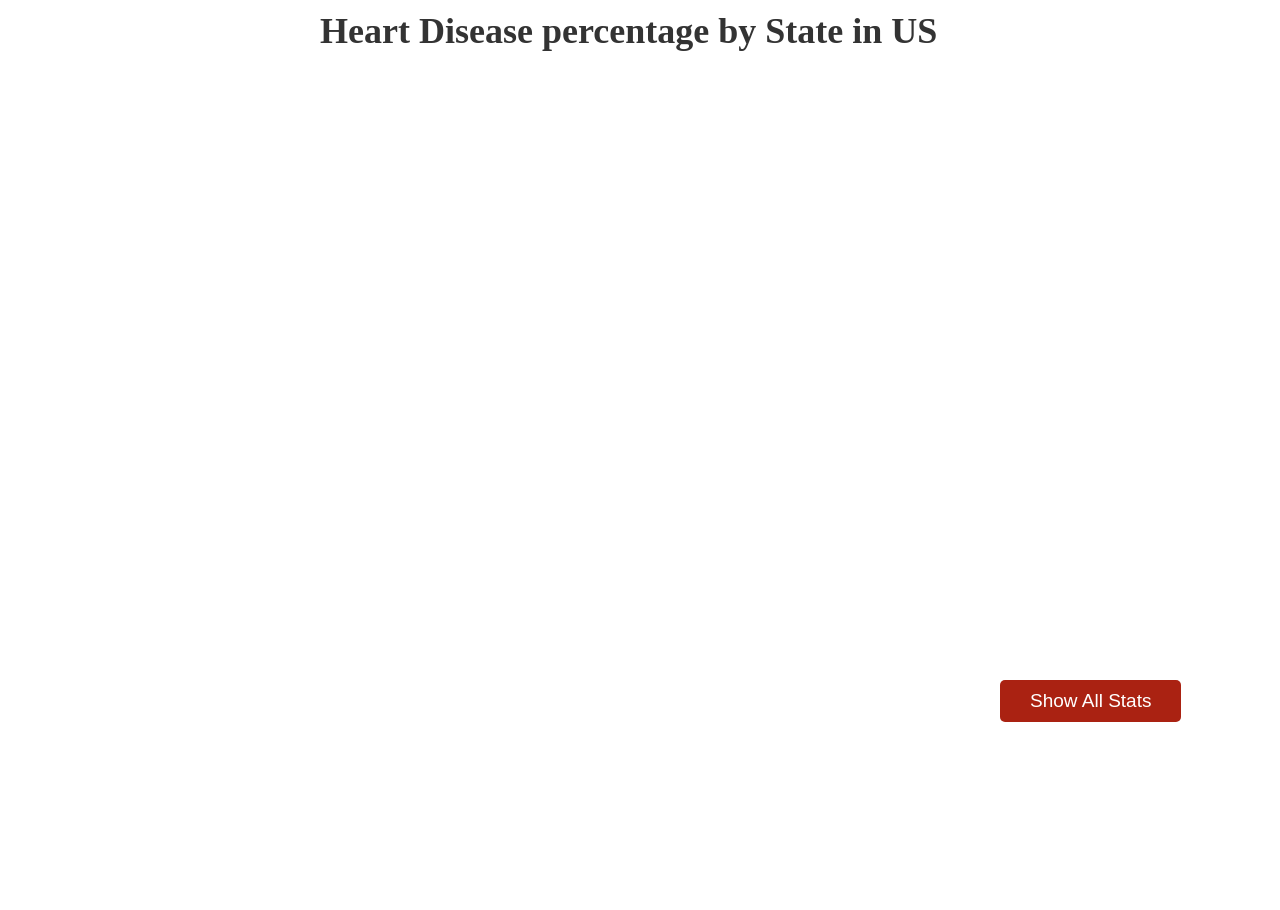
==== chloropeth.html @ 787fb0fa "Added files" ====
<!DOCTYPE html>
<html lang="en">
  <head>
    <meta charset="UTF-8" />
    <meta name="viewport" content="width=device-width, initial-scale=1.0" />
    <title>Heart Disease Indicators</title>
    <link rel="stylesheet" href="chloropeth.css" />
  </head>
  <body>
    <h1>Heart Disease percentage by State in US</h1>
    <svg width="1069" height="600"></svg>
    <button id="showAllStatsButton">Show All Stats</button>

    <script src="https://d3js.org/d3.v7.min.js"></script>
    <script src="chloropeth.js"></script>
  </body>
</html>
---- chloropeth.css ----
body {
  margin: 0;
  padding: 0;
  /* background-color: rgb(100, 101, 103); */
  background-size: cover;
  background-position: center;
  /* margin-top: 100px; */
  margin-left: 100px;
  height: 100vh;
}

.container {
  position: relative;
  width: 100%;
  height: 100%;
}

.tooltip {
  position: absolute;
  background-color: white;
  border: 1px solid #ccc;
  padding: 5px;
  border-radius: 5px;
  pointer-events: none;
}

.legend {
  font-size: 12px;
}

.legend-item {
  margin-bottom: 5px;
}
h1 {
  font-size: 36px; /* Change font size as needed */
  color: #333; /* Change text color as needed */
  /* text-align: center; Center the text */
  margin-top: 10px; /* Add margin below the heading */
  margin-left: 220px;
}

.legend-color {
  display: inline-block;
  width: 20px;
  height: 10px;
  margin-right: 5px;
  border: 1px solid #ccc;
}


#showAllStatsButton {
  padding: 10px 30px;
  background-color: #aa2212;
  color: #fff;
  border: none;
  border-radius: 5px;
  cursor: pointer;
  font-size: 19px;
  transition: background-color 0.3s ease;
  margin-left: 900px;
  border-color: #0f0b0b;
}

/* Hover effect for the button */
#showAllStatsButton:hover {
  background-color: #e26f5f;
  border-color: #0f0b0b;
}
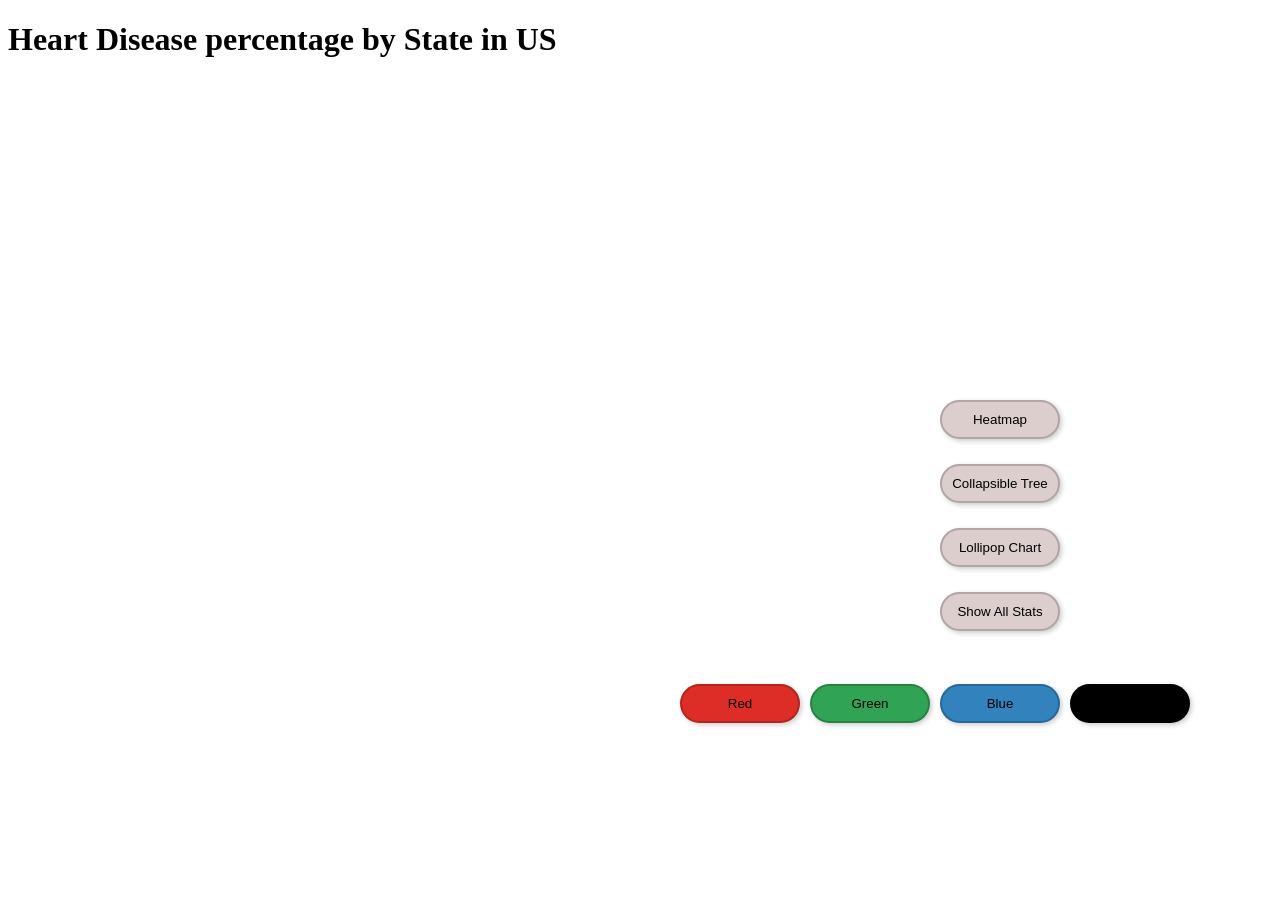
==== commit 9d82ef4e: "Added Phase-3 files" ====
--- a/chloropeth.html
+++ b/chloropeth.html
@@ -1,17 +1,326 @@
 <!DOCTYPE html>
 <html lang="en">
-  <head>
-    <meta charset="UTF-8" />
-    <meta name="viewport" content="width=device-width, initial-scale=1.0" />
+<head>
+    <meta charset="UTF-8">
+    <meta name="viewport" content="width=device-width, initial-scale=1.0">
     <title>Heart Disease Indicators</title>
-    <link rel="stylesheet" href="chloropeth.css" />
-  </head>
-  <body>
-    <h1>Heart Disease percentage by State in US</h1>
-    <svg width="1069" height="600"></svg>
-    <button id="showAllStatsButton">Show All Stats</button>
-
-    <script src="https://d3js.org/d3.v7.min.js"></script>
-    <script src="chloropeth.js"></script>
-  </body>
-</html>
+    <style>
+        .button-container {
+            position: absolute;
+            top: 400px; /* Adjust as needed */
+            right: 220px; /* Align buttons to the right */
+            display: flex;
+            flex-direction: column; /* Align buttons vertically */
+        }
+
+        .button-container-1 {
+            position: absolute;
+            /* top: 400px; */
+            right: 90px; /* Align buttons to the right */
+            display: flex;
+            flex-direction: row; /* Align buttons horizontally */
+            gap: 10px; /* Add space between buttons */
+
+        }
+
+        .button {
+            background-color: rgb(221, 206, 206);
+            color: black;
+            /* color: white; */
+            border: none;
+            padding: 10px;
+            margin-bottom: 25px;
+            cursor: pointer;
+            width: 120px;
+            border-radius: 20px; /* Keep border round */
+            transition: background-color 0.3s ease; /* Add transition */
+            border: 2px solid rgba(0, 0, 0, 0.2); /* Add border */
+            box-shadow: 2px 2px 5px rgba(0, 0, 0, 0.2); /* Add shadow */
+        }
+
+        
+
+        .button:hover {
+            background-color: white; /* Change hover background color to white */
+            color: rgb(142, 119, 119); /* Change text color on hover */
+        }
+        #redButton {
+            background-color: #de2d26; /* Red color */
+        }
+
+        #greenButton {
+            background-color: #31a354; /* Green color */
+        }
+
+        #blueButton {
+            background-color: #3182bd; /* Blue color */
+        }
+        #bnw {
+            background-color:black
+        }
+
+    </style>
+</head>
+<body>
+<h1>Heart Disease percentage by State in US</h1>
+<svg width="1069" height="600"></svg>
+<div class="button-container-1">
+    <button class="button" id="redButton">Red</button>
+    <button class="button" id="greenButton">Green</button>
+    <button class="button" id="blueButton">Blue</button>
+    <button class="button" id="bnw">BNW</button>
+</div>
+<div class="button-container">
+    <div><button class="button" id="heatmapButton">Heatmap</button></div>
+    <div><button class="button" id="treeButton">Collapsible Tree</button></div>
+    <div><button class="button" id="lollipopButton">Lollipop Chart</button></div>
+    <div><button class="button" id="showAllStatsButton">Show All Stats</button></div>
+</div>
+
+<script src="https://d3js.org/d3.v7.min.js"></script>
+<script src="chloropeth.js"></script>
+<script>
+    // Function to add animations to buttons
+    document.querySelectorAll('.button').forEach(button => {
+        button.addEventListener('mouseover', function() {
+            button.style.backgroundColor = '#F1F7F1';
+        });
+        button.addEventListener('mouseout', function() {
+            button.style.backgroundColor = 'rgb(207, 190, 190)';
+        });
+    });
+
+    // Load GeoJSON file
+    d3.json("us-states.json").then(function (us) {
+        // Create SVG element
+        var svg = d3.select("svg"),
+            width = +svg.attr("width"),
+            height = +svg.attr("height");
+
+        // Define projection
+        var projection = d3
+            .geoAlbersUsa()
+            .translate([width / 2, height / 2])
+            .scale(1000);
+
+        // Define path generator
+        var path = d3.geoPath().projection(projection);
+
+        // Mapping between state codes and state names
+        var stateNames = {
+    "0400000US01": "Alabama",
+    "0400000US02": "Alaska",
+    "0400000US04": "Arizona",
+    "0400000US05": "Arkansas",
+    "0400000US06": "California",
+    "0400000US08": "Colorado",
+    "0400000US09": "Connecticut",
+    "0400000US10": "Delaware",
+    "0400000US11": "District of Columbia",
+    "0400000US12": "Florida",
+    "0400000US13": "Georgia",
+    "0400000US15": "Hawaii",
+    "0400000US16": "Idaho",
+    "0400000US17": "Illinois",
+    "0400000US18": "Indiana",
+    "0400000US19": "Iowa",
+    "0400000US20": "Kansas",
+    "0400000US21": "Kentucky",
+    "0400000US22": "Louisiana",
+    "0400000US23": "Maine",
+    "0400000US24": "Maryland",
+    "0400000US25": "Massachusetts",
+    "0400000US26": "Michigan",
+    "0400000US27": "Minnesota",
+    "0400000US28": "Mississippi",
+    "0400000US29": "Missouri",
+    "0400000US30": "Montana",
+    "0400000US31": "Nebraska",
+    "0400000US32": "Nevada",
+    "0400000US33": "New Hampshire",
+    "0400000US34": "New Jersey",
+    "0400000US35": "New Mexico",
+    "0400000US36": "New York",
+    "0400000US37": "North Carolina",
+    "0400000US38": "North Dakota",
+    "0400000US39": "Ohio",
+    "0400000US40": "Oklahoma",
+    "0400000US41": "Oregon",
+    "0400000US42": "Pennsylvania",
+    "0400000US44": "Rhode Island",
+    "0400000US45": "South Carolina",
+    "0400000US46": "South Dakota",
+    "0400000US47": "Tennessee",
+    "0400000US48": "Texas",
+    "0400000US49": "Utah",
+    "0400000US50": "Vermont",
+    "0400000US51": "Virginia",
+    "0400000US53": "Washington",
+    "0400000US54": "West Virginia",
+    "0400000US55": "Wisconsin",
+    "0400000US56": "Wyoming",
+  };
+
+        // Load CSV data
+        d3.csv("data.csv").then(function (data) {
+            // Initialize objects to store heart attack counts and total people count in each state
+            var stateHeartAttackCounts = {};
+            var stateTotalPeople = {}; 
+            // Calculate heart attack percentages for each state
+            data.forEach(function (d) {
+                var state = d.State;
+                if (state in stateHeartAttackCounts) {
+                    if (d.HadHeartAttack === "Yes") {
+                        stateHeartAttackCounts[state]++;
+                    }
+                } else {
+                    stateHeartAttackCounts[state] = d.HadHeartAttack === "Yes" ? 1 : 0;
+                }
+                // Count total people in each state
+                if (state in stateTotalPeople) {
+                    stateTotalPeople[state]++;
+                } else {
+                    stateTotalPeople[state] = 1;
+                }
+            });
+
+            // Calculate percentages for each state based on total people in that state
+            for (var state in stateHeartAttackCounts) {
+                stateHeartAttackCounts[state] =
+                    (stateHeartAttackCounts[state] / stateTotalPeople[state]) * 100;
+            }
+
+            // Define color scales based on percentages
+            var redColorScale = d3
+                .scaleThreshold()
+                .domain([3.0, 4.5, 6, 7.5, 9])
+                .range(["#fee5d9", "#fcae91", "#fb6a4a", "#de2d26", "#a50f15"]);
+
+            var greenColorScale = d3
+                .scaleThreshold()
+                .domain([3.0, 4.5, 6, 7.5, 9])
+                .range(["#edf8e9", "#bae4b3", "#74c476", "#31a354", "#006d2c"]);
+
+            var blueColorScale = d3
+                .scaleThreshold()
+                .domain([3.0, 4.5, 6, 7.5, 9])
+                .range(["#eff3ff", "#bdd7e7", "#6baed6", "#3182bd", "#08519c"]);
+            var bnwColorScale = d3
+                .scaleThreshold()
+                .domain([3.0, 4.5, 6, 7.5, 9])
+                .range(["#ffffff", "#bfbfbf", "#7f7f7f", "#404040", "#000000"]);
+
+
+            // Define legend data for each color scale
+            var redLegendData = [
+                { color: "#fee5d9", label: "0.00 - 3.00%" },
+                { color: "#fcae91", label: "3.00 - 4.50%" },
+                { color: "#fb6a4a", label: "4.50 - 6.00%" },
+                { color: "#de2d26", label: "6.00 - 7.50%" },
+                { color: "#a50f15", label: "7.50% and above" },
+            ];
+
+            var greenLegendData = [
+                { color: "#edf8e9", label: "0.00 - 3.00%" },
+                { color: "#bae4b3", label: "3.00 - 4.50%" },
+                { color: "#74c476", label: "4.50 - 6.00%" },
+                { color: "#31a354", label: "6.00 - 7.50%" },
+                { color: "#006d2c", label: "7.50% and above" },
+            ];
+
+            var blueLegendData = [
+                { color: "#eff3ff", label: "0.00 - 3.00%" },
+                { color: "#bdd7e7", label: "3.00 - 4.50%" },
+                { color: "#6baed6", label: "4.50 - 6.00%" },
+                { color: "#3182bd", label: "6.00 - 7.50%" },
+                { color: "#08519c", label: "7.50% and above" },
+            ];
+            var bnwLegendData = [    
+                { color: "#ffffff",label: "0.00 - 3.00%" },
+                { color: "#bfbfbf", label: "3.00 - 4.50%" },
+                { color: "#7f7f7f", label: "4.50 - 6.00%" },
+                { color:"#404040", label: "6.00 - 7.50%" },
+                { color: "#000000", label: "7.50% and above" },
+            ];
+
+            // Function to change color based on button click
+            function changeColor(colorScale, legendData) {
+                svg.selectAll("path")
+                    .attr("fill", function (d) {
+                        var stateCode = d.properties.GEO_ID;
+                        var stateName = stateNames[stateCode];
+                        var percentage = stateHeartAttackCounts[stateName] || 0;
+                        return colorScale(percentage);
+                    });
+
+                updateLegend(legendData);
+            }
+
+            // Event listeners for color buttons
+            document.getElementById("redButton").addEventListener("click", function() {
+                changeColor(redColorScale, redLegendData);
+            });
+
+            document.getElementById("greenButton").addEventListener("click", function() {
+                changeColor(greenColorScale, greenLegendData);
+            });
+
+            document.getElementById("blueButton").addEventListener("click", function() {
+                changeColor(blueColorScale, blueLegendData);
+            });
+            document.getElementById("bnw").addEventListener("click", function() {
+                changeColor(bnwColorScale, bnwLegendData);
+            });
+
+            // Define legend
+            var legend = svg
+                .append("g")
+                .attr("class", "legend")
+                .attr("transform", "translate(900, 20)"); // Adjust the X value 
+
+            // Function to update legend
+            function updateLegend(legendData) {
+                var legendItems = legend
+                    .selectAll(".legend-item")
+                    .data(legendData);
+
+                legendItems.exit().remove();
+
+                var newLegendItems = legendItems.enter()
+                    .append("g")
+                    .attr("class", "legend-item")
+                    .attr("transform", function (d, i) {
+                        return "translate(0," + i * 20 + ")";
+                    });
+
+                newLegendItems
+                    .append("rect")
+                    .attr("class", "legend-color")
+                    .attr("x", 0)
+                    .attr("y", 0)
+                    .attr("width", 20)
+                    .attr("height", 10);
+
+                newLegendItems
+                    .append("text")
+                    .attr("x", 30)
+                    .attr("y", 9)
+                    .attr("dy", "0.35em");
+
+                legendItems = newLegendItems.merge(legendItems);
+
+                legendItems.select(".legend-color")
+                    .style("fill", function (d) {
+                        return d.color;
+                    });
+
+                legendItems.select("text")
+                    .text(function (d) {
+                        return d.label;
+                    });
+            }
+        });
+    });
+</script>
+</body>
+</html>
